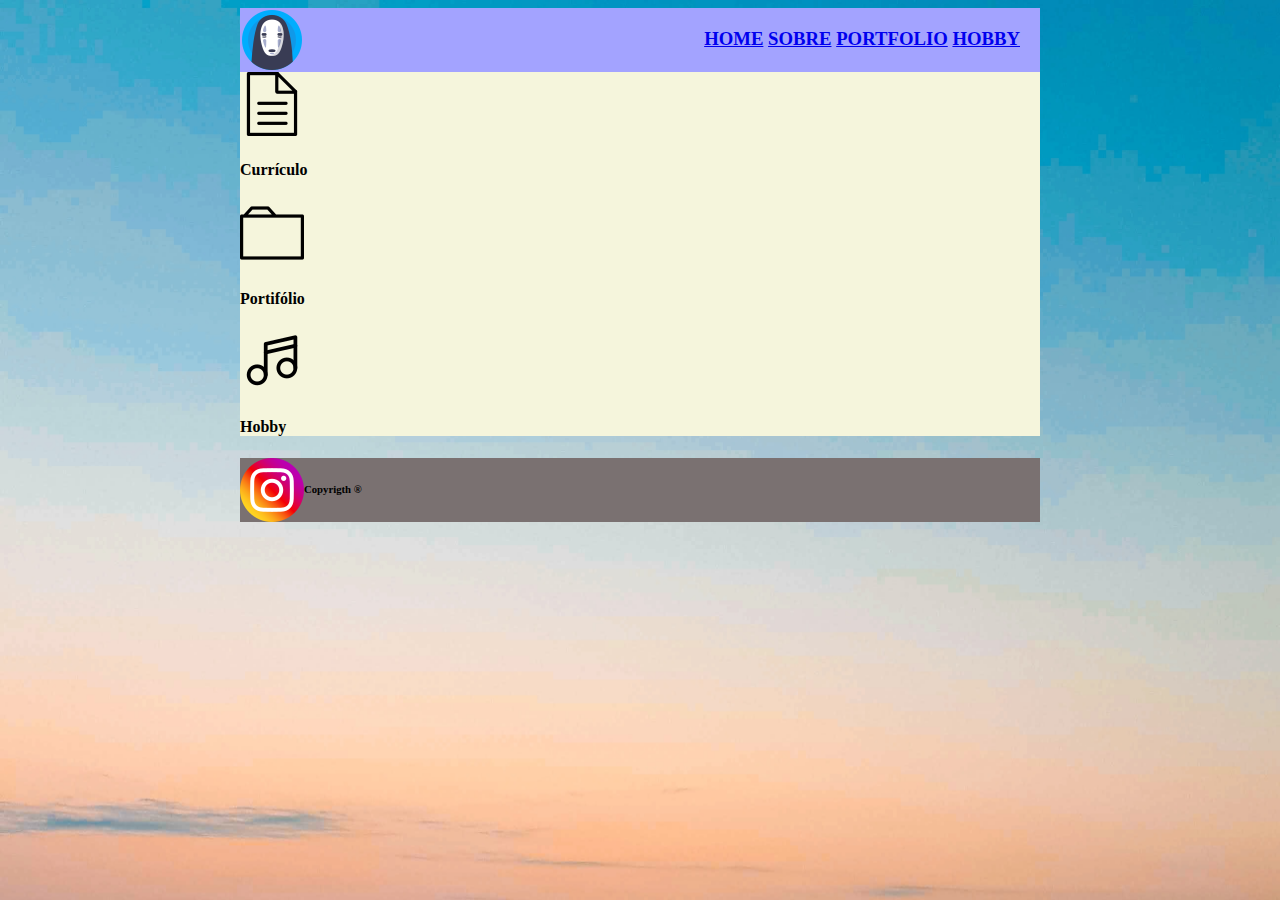
==== index.html @ 0eaa38c4 "primeiro commit do projeto curriculo" ====
<!DOCTYPE html>
<html lang="pt-BR">

<head>
    <meta charset="UTF-8">
    <meta http-equiv="X-UA-Compatible" content="IE=edge">
    <meta name="viewport" content="width=device-width, initial-scale=1.0">
    <title>projeto portifólio</title>
    <link rel="stylesheet" href="./CSS/estilo.css">
    <link rel="preconnect" href="https://fonts.googleapis.com">
    <link rel="preconnect" href="https://fonts.gstatic.com" crossorigin>
    <link href="https://fonts.googleapis.com/css2?family=Kdam+Thmor+Pro&family=Pirata+One&display=swap"
        rel="stylesheet">
</head>

<body>

    <header>
        <img src="./IMG/logo.png.png" alt="logo">
        <H3>
            <a href="./index.html">HOME</a>
            <a href="./curriculo.html">SOBRE</a>
            <a href="#">PORTFOLIO</a>
            <a href="#">HOBBY</a>
        </H3>
    </header>

    <main>
        <img src="./IMG/curriculo.png.png" alt="Curriculo">
        <h4>Currículo</h4>
        <img src="./IMG/portifolio.png" alt="Portifolio">
        <h4>Portifólio</h4>
        <img src="./IMG/hobby.png" alt="Hobby">
        <h4>Hobby</h4>
    </main>

    <footer>
        <img src="./IMG/instagram.png.png" alt="Instagram">
        <h6>Copyrigth &reg;</h6>
    </footer>
</body>

</html>
---- CSS/estilo.css ----
body{
    background-image: url(../IMG/backgraund.jpg);
    background-repeat: repeat;
    background-size:cover ;
}
header{
    display: flex;
    justify-content:space-between;
    background-color:rgb(163, 163, 255);
    margin: 0px auto;
    width: 800px;
    height: auto;
}
header h3{
margin: 20px;
}
header a{
    text-decoration: underline;
}
main{
    background-color: beige;
    margin: 0px auto;
    width: 800px;
    height: auto;
}
footer{
    display: flex;
    background-color: rgb(122, 113, 113);
    margin: 0px auto;
    width: 800px;
    height: auto;
}
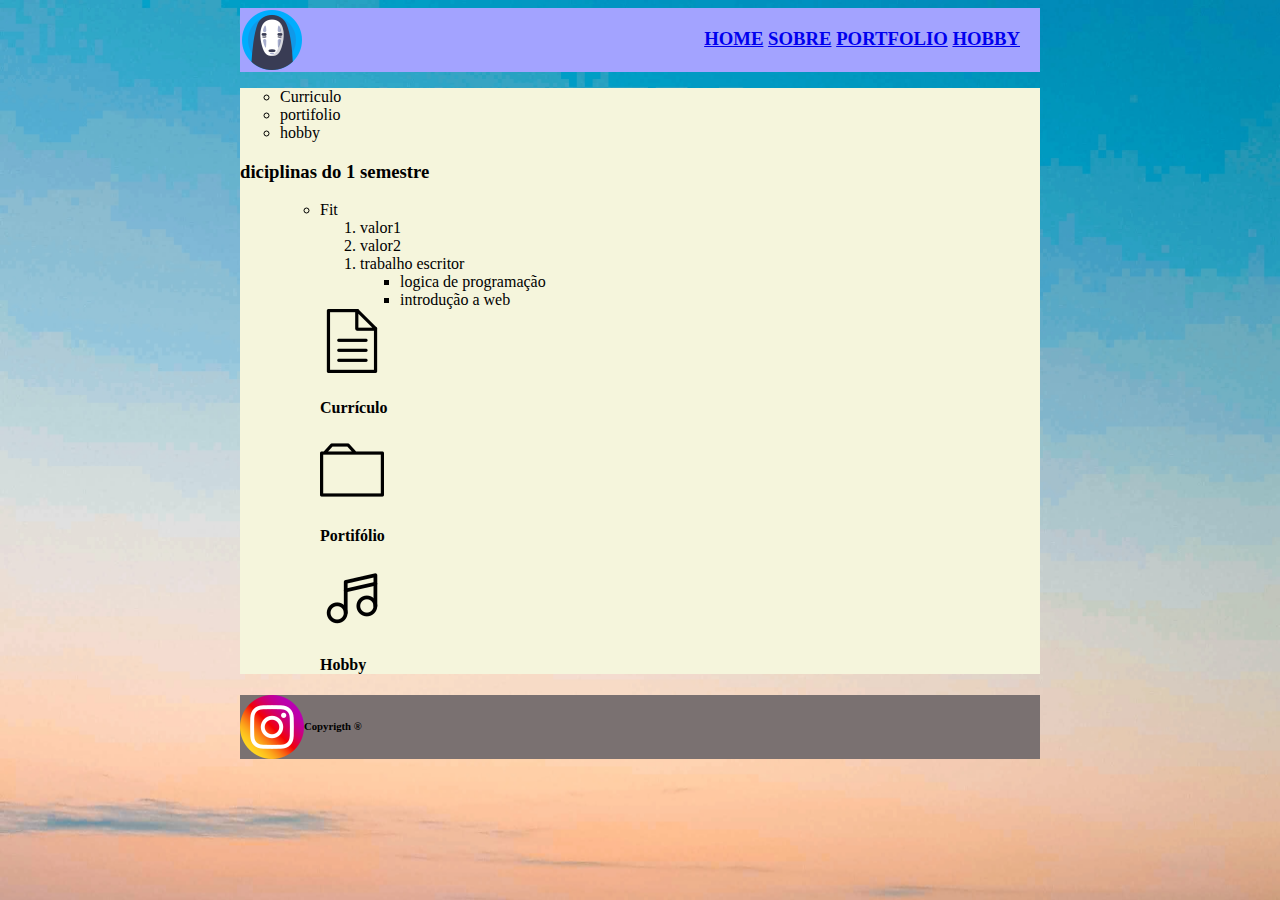
==== commit da4cf91b: "encerido listas no main" ====
--- a/index.html
+++ b/index.html
@@ -16,6 +16,7 @@
 <body>
 
     <header>
+        
         <img src="./IMG/logo.png.png" alt="logo">
         <H3>
             <a href="./index.html">HOME</a>
@@ -26,6 +27,27 @@
     </header>
 
     <main>
+        <ul style ="list-style-type: circle";>
+            <li>Curriculo</li>
+            <li>portifolio</li>
+            <li>hobby</li>
+        </ul>
+        <h3> diciplinas do 1 semestre</h3>
+        <ol start="1" type="I">
+            <ul>
+            <li>Fit</li>
+            <ol>
+<li> valor1 </li>
+<li> valor2</li>
+            </ol>
+            <ol>
+                <li>trabalho escritor</li>
+                <ul>
+                    <li>logica de programação</li>
+                    <li>introdução a web</li>
+                </ul>
+            </ol>
+            
         <img src="./IMG/curriculo.png.png" alt="Curriculo">
         <h4>Currículo</h4>
         <img src="./IMG/portifolio.png" alt="Portifolio">
